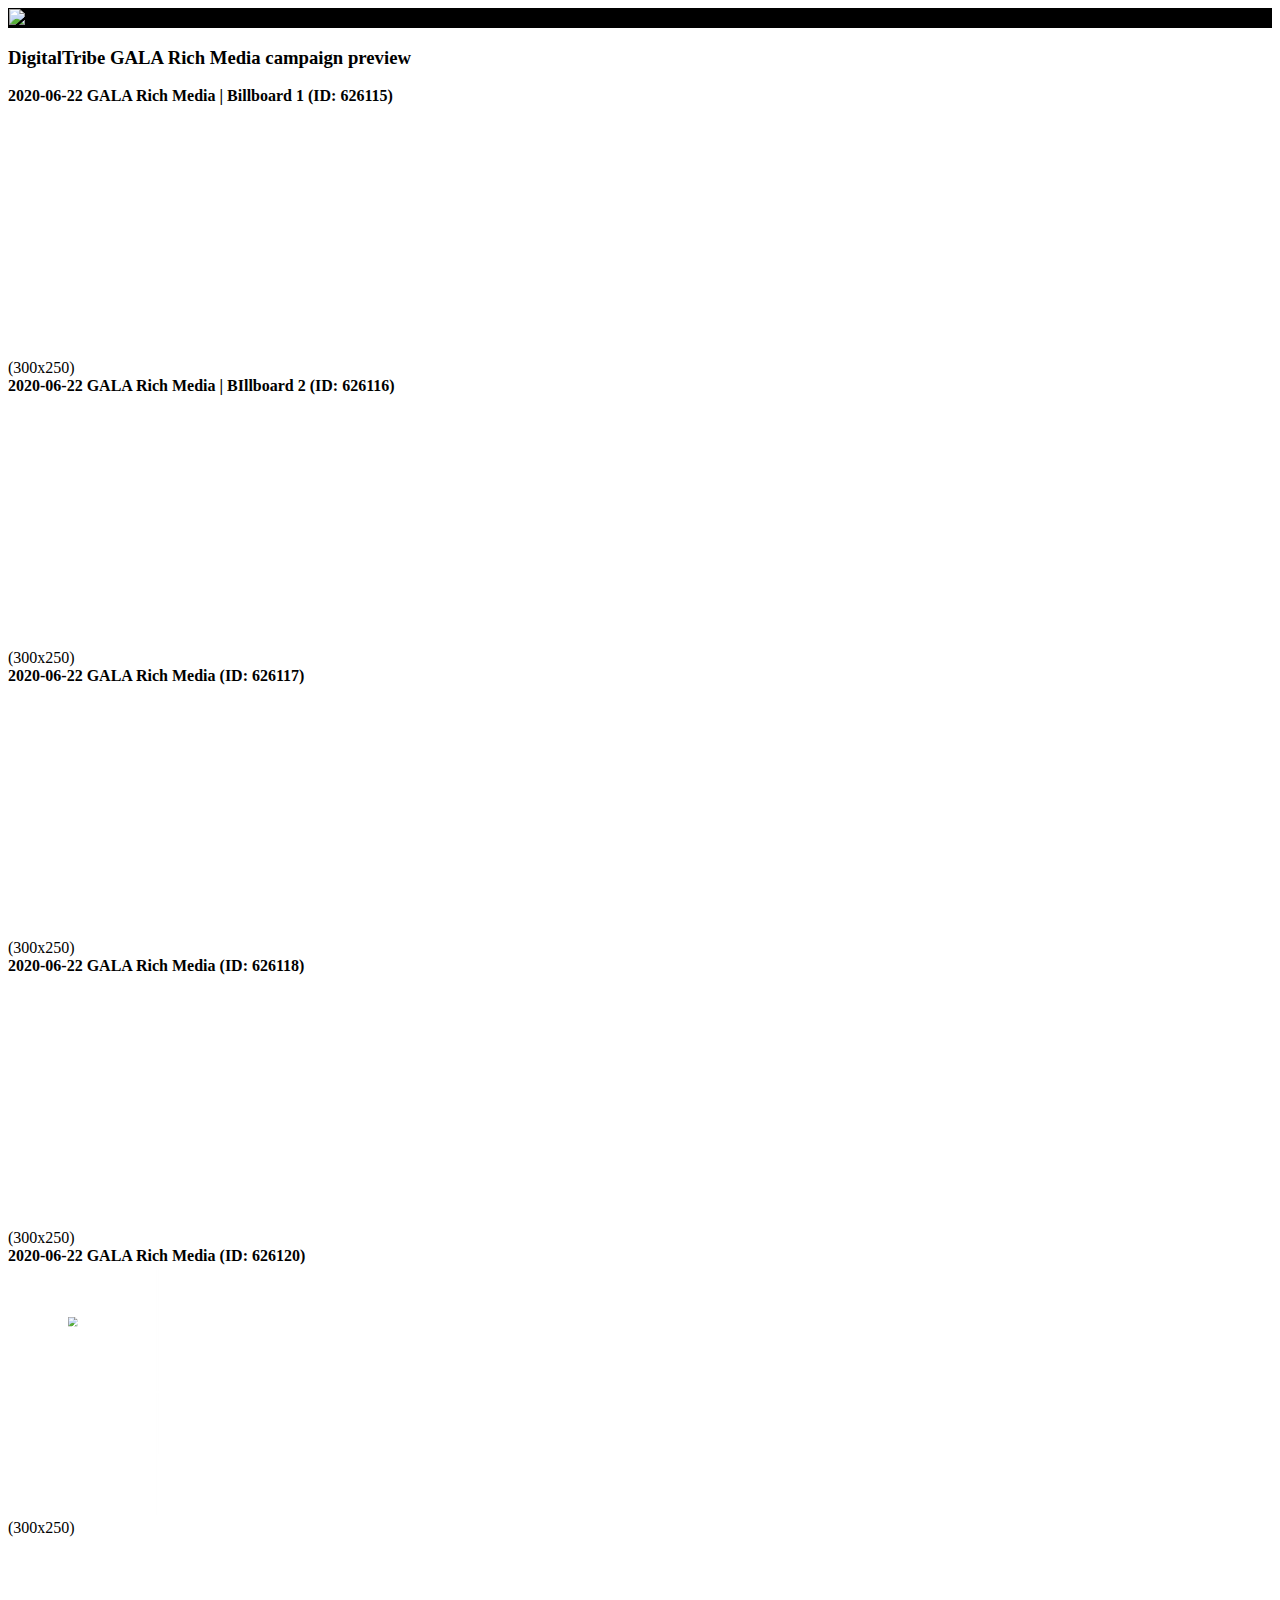
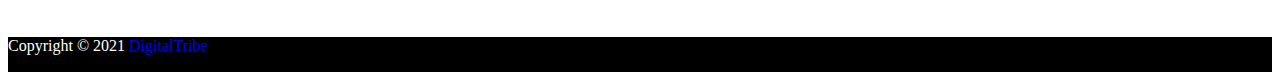
==== index.html @ 0ee173e2 "initial commit" ====
<!DOCTYPE html>
<html>
  <head>
    <meta http-equiv="Content-Type" content="text/html; charset=UTF-8" />
    <style class="vjs-styles-defaults">
      .video-js {
        width: 300px;
        height: 150px;
      }

      .vjs-fluid {
        padding-top: 56.25%;
      }
    </style>

    <title>DigitalTribe Gala Ad campaign</title>
    <link rel="stylesheet" href="style.css" />
    <!-- <link
      rel="shortcut icon"
      href="https://dsp.eskimi.com/favicon.ico"
      type="image/x-icon"
    />
    <link
      rel="icon"
      href="https://dsp.eskimi.com/favicon.ico"
      type="image/x-icon"
    /> -->
  </head>
  <body
    data-new-gr-c-s-check-loaded="14.1014.0"
    data-gr-ext-installed=""
    data-new-gr-c-s-loaded="14.1014.0"
  >
    <div id="header">
      <img
        src="https://digitaltribe.com.ng/images/digitaltribe.png"
        alt="DigitalTribe DSP"
        class="logo"
      />
    </div>
    <div id="container">
      <h3>DigitalTribe GALA Rich Media campaign preview</h3>
      <b>2020-06-22 GALA Rich Media | Billboard 1 (ID: 626115)</b>
      <div class="wrap-ad">
        <iframe
          id="xt-8d504576-757a-4aa0-9af3-96bfdd29bc02"
          width="300"
          height="250"
          scrolling="no"
          frameborder="no"
          __idm_frm__="573"
          src="./cylinder.html"
        ></iframe>
        <div class="summary">(300x250)</div>
      </div>
      <b>2020-06-22 GALA Rich Media | BIllboard 2 (ID: 626116)</b>
      <div class="wrap-ad">
        <iframe
          id="xt-d260eefa-9b21-43c4-afbd-d4ee37118951"
          width="300"
          height="250"
          scrolling="no"
          frameborder="no"
          __idm_frm__="574"
          src="./cylinder2.html"
        ></iframe>
        <div class="summary">(300x250)</div>
      </div>
      <b>2020-06-22 GALA Rich Media (ID: 626117)</b>
      <div class="wrap-ad">
        <iframe
          id="xt-509a84a6-ffee-460e-b8f0-d86a2d448294"
          width="300"
          height="250"
          scrolling="no"
          frameborder="no"
          __idm_frm__="575"
          src="./triangle.html"
        >
        </iframe>
        <div class="summary">(300x250)</div>
      </div>
      <b>2020-06-22 GALA Rich Media (ID: 626118)</b>
      <div class="wrap-ad">
        <iframe
          id="xt-5196b9c2-ee6d-4e06-bc6a-a88331058d88"
          width="300"
          height="250"
          scrolling="no"
          frameborder="no"
          __idm_frm__="576"
          src="triangle2.html"
        ></iframe>

        <div class="summary">(300x250)</div>
      </div>
      <b>2020-06-22 GALA Rich Media (ID: 626120)</b>
      <div class="wrap-ad">
        <iframe
          id="xt-6a8c3e79-687f-4c3a-a2f0-7180f768efb5"
          width="300"
          height="250"
          scrolling="no"
          frameborder="no"
          __idm_frm__="577"
          src="matrix.html"
        ></iframe>
        <script type="text/javascript"></script>
        <div class="summary">(300x250)</div>
      </div>
    </div>
    <div id="footer">
      <div class="copy">
        Copyright © 2021
        <a target="_blank" href="https://digitaltribe.com.ng/">DigitalTribe</a>
      </div>
    </div>
  </body>
</html>
---- style.css ----
#header {
  border: 1px solid black;
  background-color: black;
}

#footer {
  background-color: black;
  height: 35px;
  margin-top: 100px;
}
#footer a {
  text-decoration: none;
}
.copy {
  color: white;
}
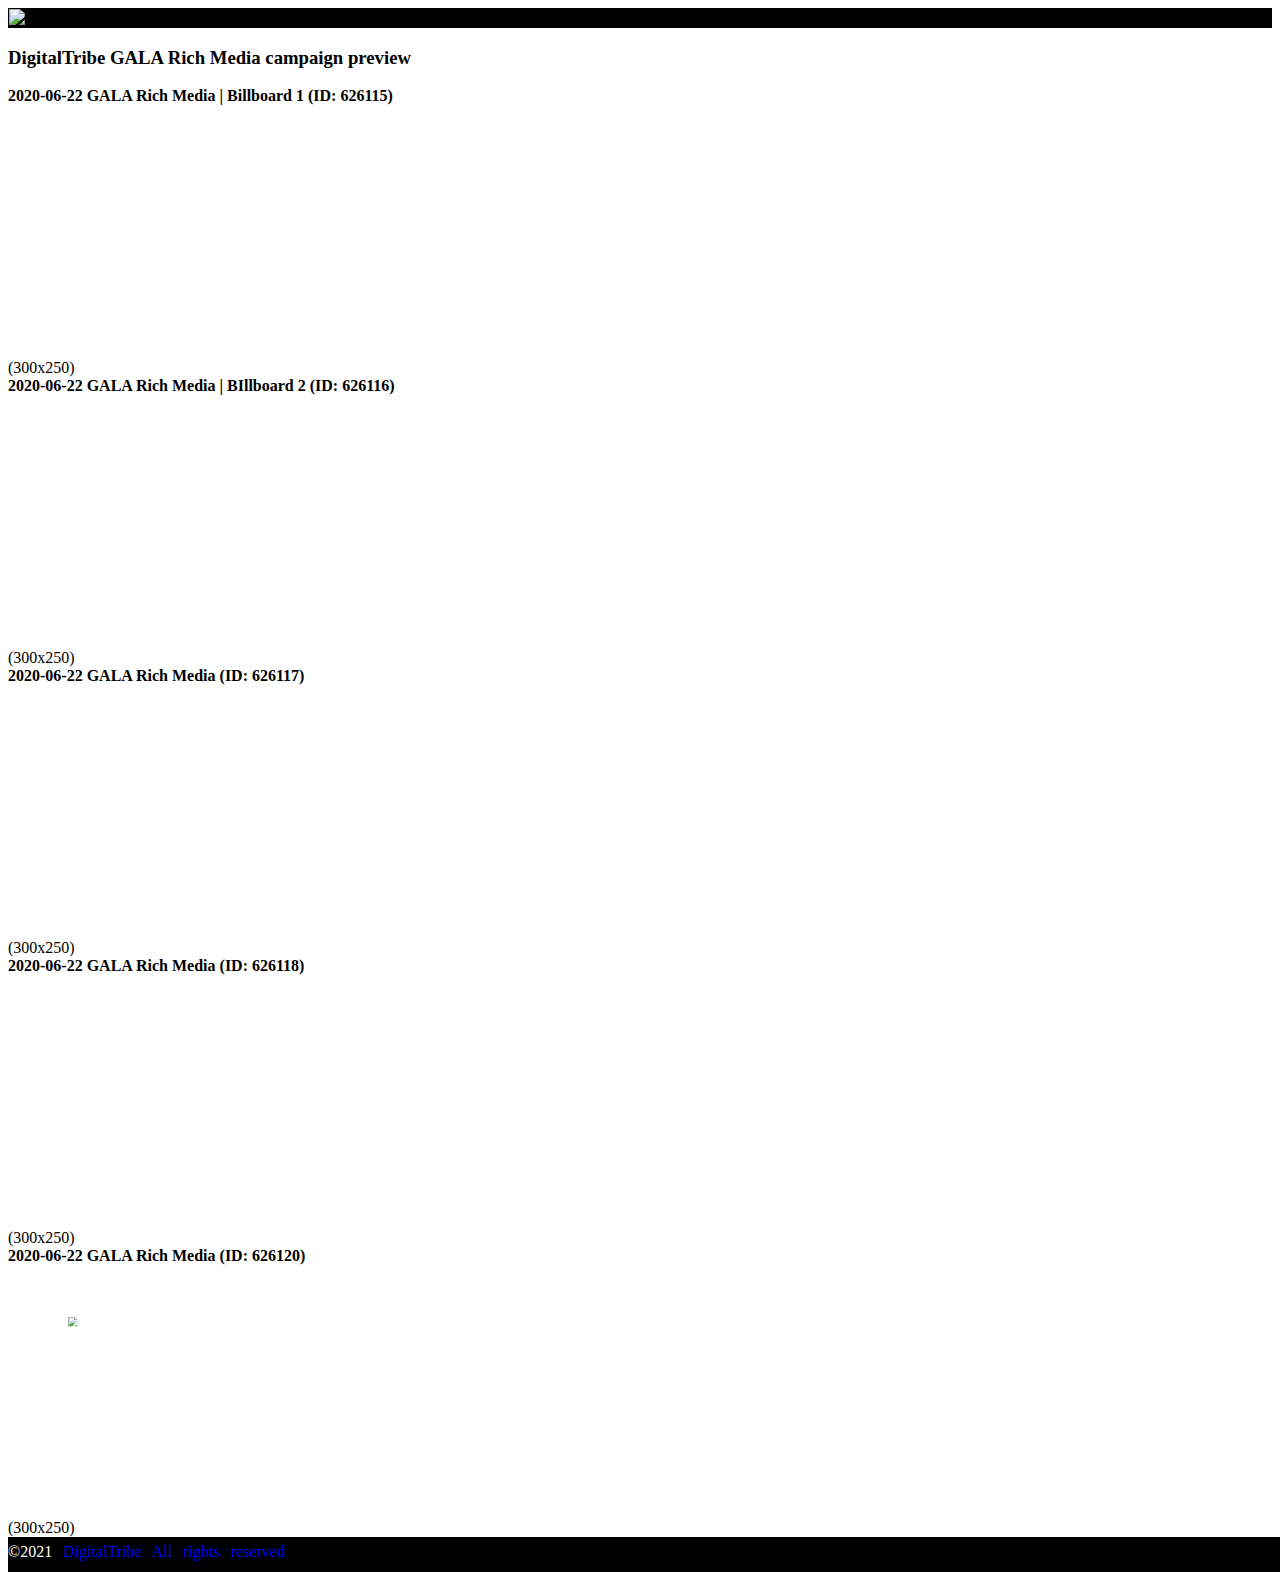
==== commit dfbe41e9: "update" ====
--- a/index.html
+++ b/index.html
@@ -111,8 +111,10 @@
     </div>
     <div id="footer">
       <div class="copy">
-        Copyright © 2021
-        <a target="_blank" href="https://digitaltribe.com.ng/">DigitalTribe</a>
+        ©2021
+        <a target="_blank" href="https://digitaltribe.com.ng/" 
+          >DigitalTribe All rights reserved</a
+        >
       </div>
     </div>
   </body>
--- a/style.css
+++ b/style.css
@@ -6,11 +6,17 @@
 #footer {
   background-color: black;
   height: 35px;
-  margin-top: 100px;
+  width: 1320px;
+  margin-bottom: -50px;
 }
 #footer a {
   text-decoration: none;
 }
+a:visited {
+  color: white;
+}
 .copy {
   color: white;
+  line-height: 30px;
+  word-spacing: 7px;
 }
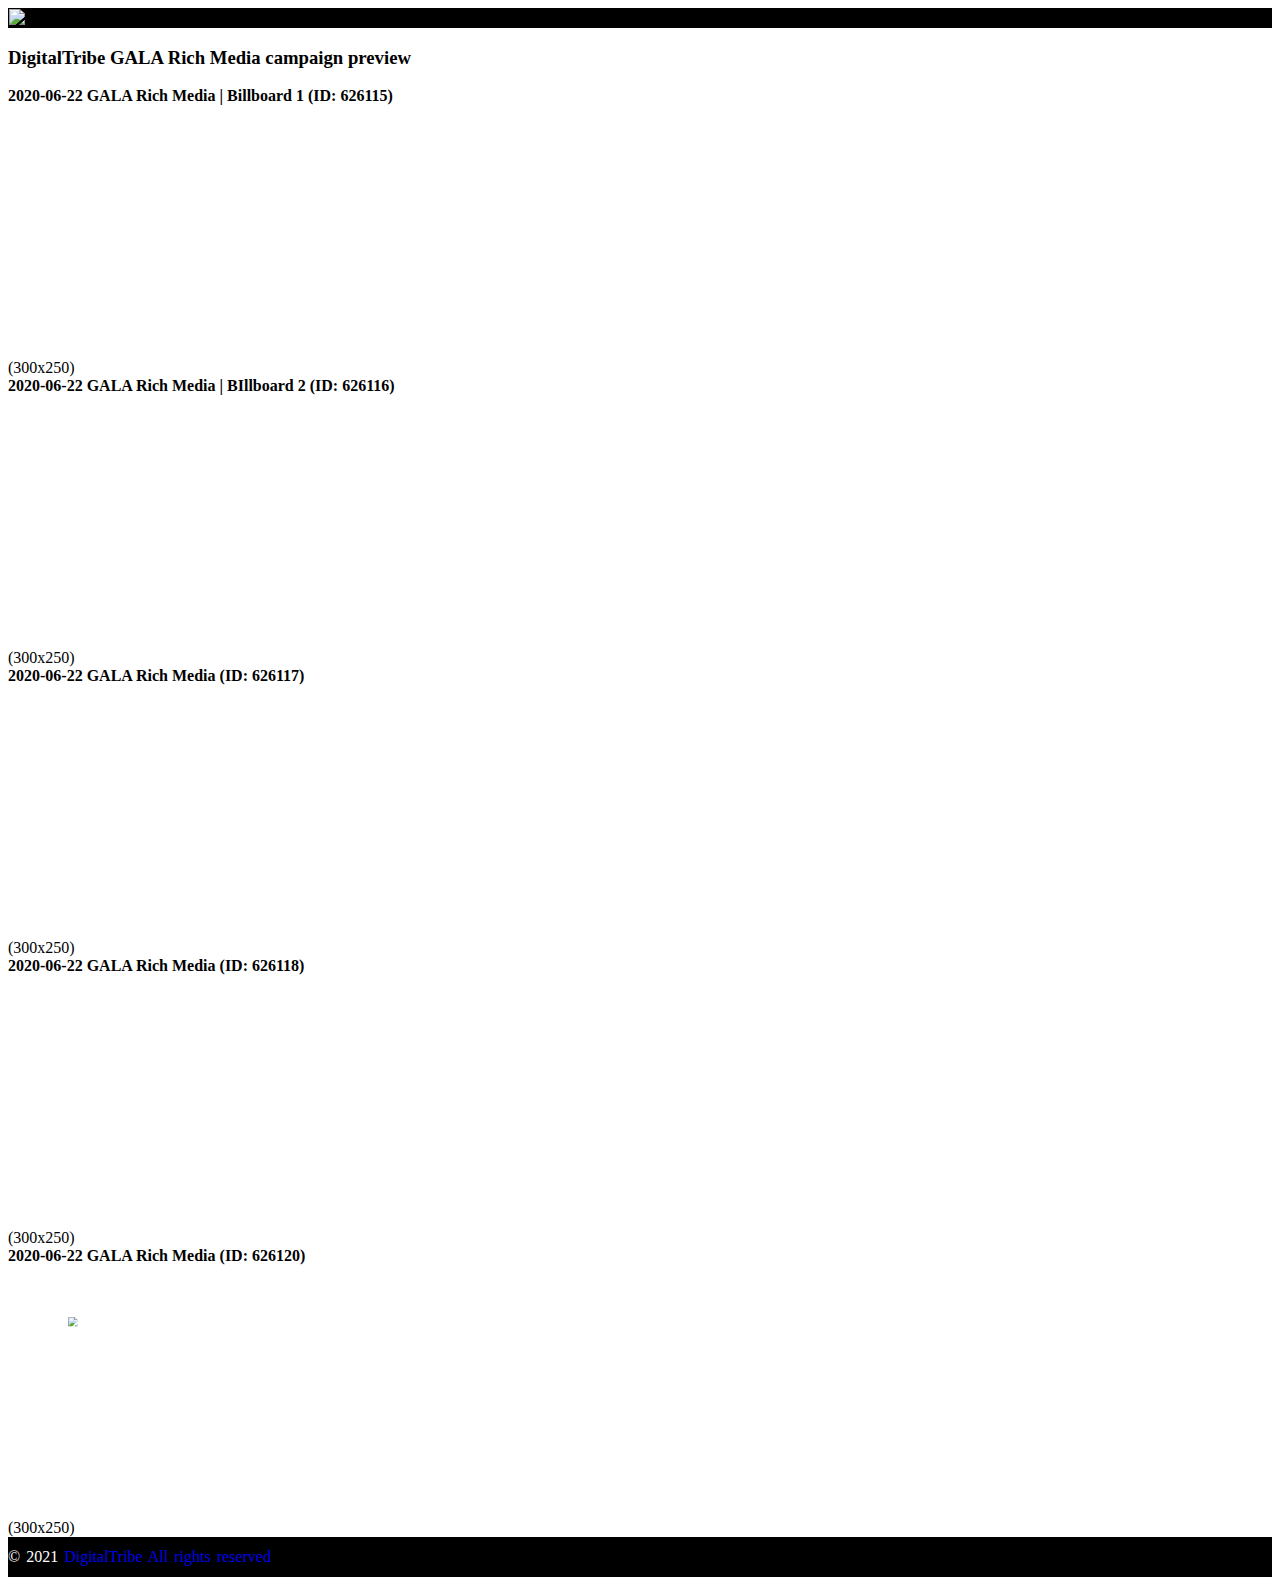
==== commit fced415b: "update2" ====
--- a/index.html
+++ b/index.html
@@ -111,7 +111,7 @@
     </div>
     <div id="footer">
       <div class="copy">
-        ©2021
+        © 2021
         <a target="_blank" href="https://digitaltribe.com.ng/" 
           >DigitalTribe All rights reserved</a
         >
--- a/style.css
+++ b/style.css
@@ -5,8 +5,8 @@
 
 #footer {
   background-color: black;
-  height: 35px;
-  width: 1320px;
+  height: auto;
+  width: auto;
   margin-bottom: -50px;
 }
 #footer a {
@@ -17,6 +17,6 @@
 }
 .copy {
   color: white;
-  line-height: 30px;
-  word-spacing: 7px;
+  line-height: 40px;
+  word-spacing: 2px;
 }
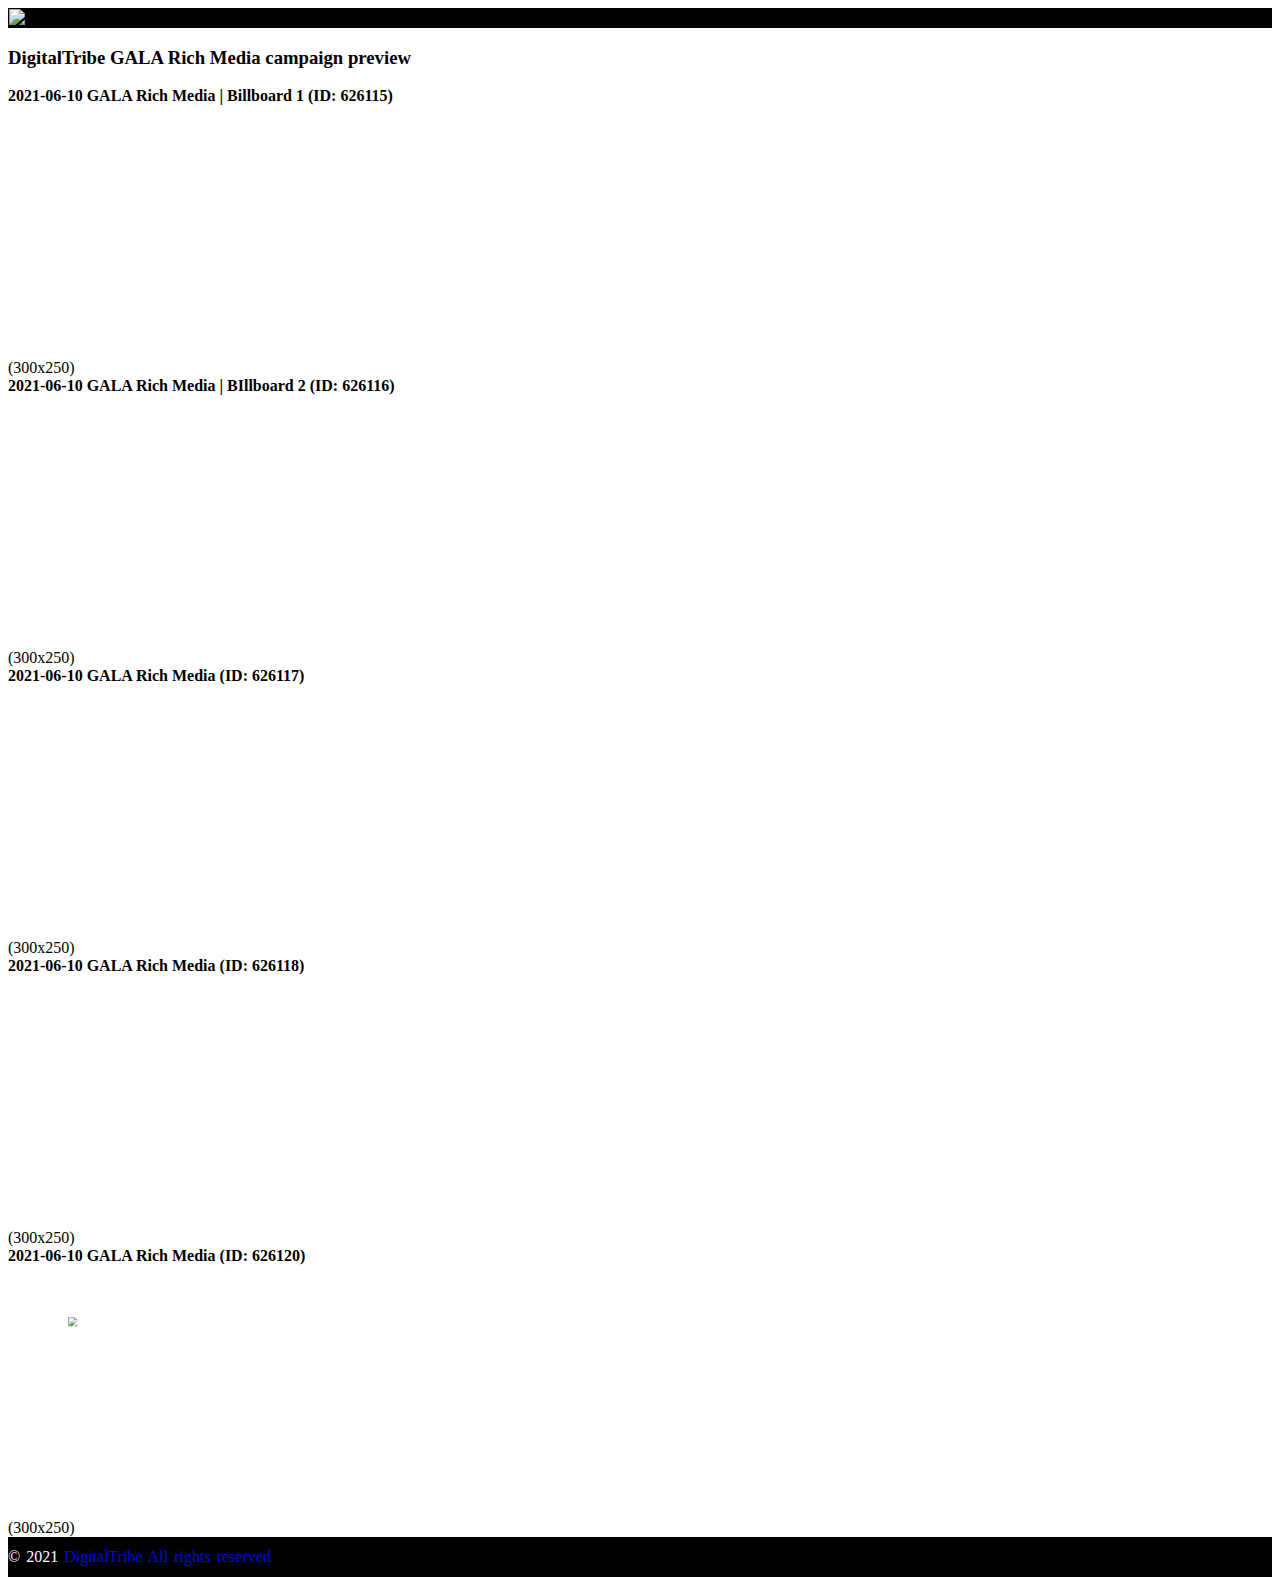
==== commit 3ebef988: "date fixed" ====
--- a/index.html
+++ b/index.html
@@ -40,7 +40,7 @@
     </div>
     <div id="container">
       <h3>DigitalTribe GALA Rich Media campaign preview</h3>
-      <b>2020-06-22 GALA Rich Media | Billboard 1 (ID: 626115)</b>
+      <b>2021-06-10 GALA Rich Media | Billboard 1 (ID: 626115)</b>
       <div class="wrap-ad">
         <iframe
           id="xt-8d504576-757a-4aa0-9af3-96bfdd29bc02"
@@ -53,7 +53,7 @@
         ></iframe>
         <div class="summary">(300x250)</div>
       </div>
-      <b>2020-06-22 GALA Rich Media | BIllboard 2 (ID: 626116)</b>
+      <b>2021-06-10 GALA Rich Media | BIllboard 2 (ID: 626116)</b>
       <div class="wrap-ad">
         <iframe
           id="xt-d260eefa-9b21-43c4-afbd-d4ee37118951"
@@ -66,7 +66,7 @@
         ></iframe>
         <div class="summary">(300x250)</div>
       </div>
-      <b>2020-06-22 GALA Rich Media (ID: 626117)</b>
+      <b>2021-06-10 GALA Rich Media (ID: 626117)</b>
       <div class="wrap-ad">
         <iframe
           id="xt-509a84a6-ffee-460e-b8f0-d86a2d448294"
@@ -80,7 +80,7 @@
         </iframe>
         <div class="summary">(300x250)</div>
       </div>
-      <b>2020-06-22 GALA Rich Media (ID: 626118)</b>
+      <b>2021-06-10 GALA Rich Media (ID: 626118)</b>
       <div class="wrap-ad">
         <iframe
           id="xt-5196b9c2-ee6d-4e06-bc6a-a88331058d88"
@@ -94,7 +94,7 @@
 
         <div class="summary">(300x250)</div>
       </div>
-      <b>2020-06-22 GALA Rich Media (ID: 626120)</b>
+      <b>2021-06-10 GALA Rich Media (ID: 626120)</b>
       <div class="wrap-ad">
         <iframe
           id="xt-6a8c3e79-687f-4c3a-a2f0-7180f768efb5"
@@ -112,7 +112,7 @@
     <div id="footer">
       <div class="copy">
         © 2021
-        <a target="_blank" href="https://digitaltribe.com.ng/" 
+        <a target="_blank" href="https://digitaltribe.com.ng/"
           >DigitalTribe All rights reserved</a
         >
       </div>
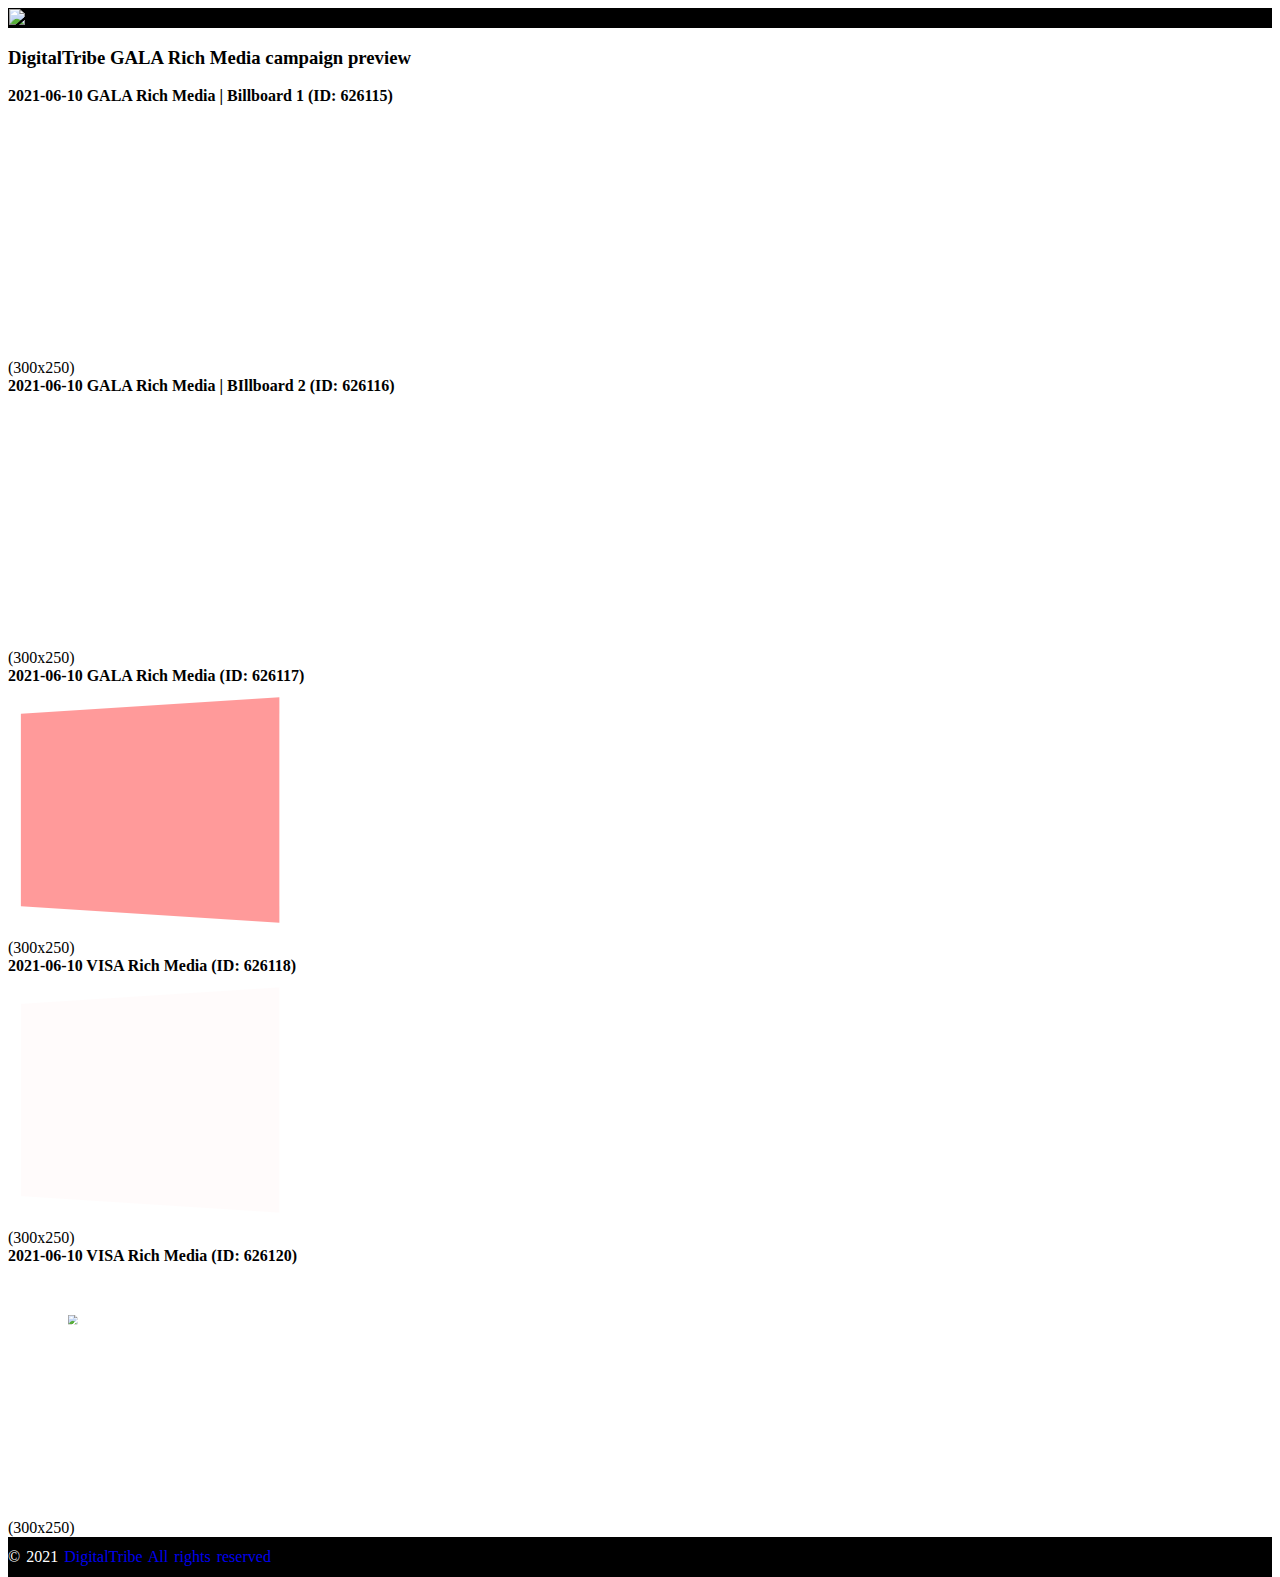
==== commit 4caf3903: "new" ====
--- a/index.html
+++ b/index.html
@@ -14,17 +14,7 @@
     </style>
 
     <title>DigitalTribe Gala Ad campaign</title>
-    <link rel="stylesheet" href="style.css" />
-    <!-- <link
-      rel="shortcut icon"
-      href="https://dsp.eskimi.com/favicon.ico"
-      type="image/x-icon"
-    />
-    <link
-      rel="icon"
-      href="https://dsp.eskimi.com/favicon.ico"
-      type="image/x-icon"
-    /> -->
+    <link rel="stylesheet" href="css\style.css" />
   </head>
   <body
     data-new-gr-c-s-check-loaded="14.1014.0"
@@ -33,14 +23,15 @@
   >
     <div id="header">
       <img
-        src="https://digitaltribe.com.ng/images/digitaltribe.png"
-        alt="DigitalTribe DSP"
-        class="logo"
+      src="https://digitaltribe.com.ng/images/digitaltribe.png"
+      alt="DigitalTribe DSP"
+      class="logo"
       />
     </div>
     <div id="container">
-      <h3>DigitalTribe GALA Rich Media campaign preview</h3>
-      <b>2021-06-10 GALA Rich Media | Billboard 1 (ID: 626115)</b>
+      <h3>
+        <h3>DigitalTribe GALA Rich Media campaign preview</h3>
+        <b>2021-06-10 GALA Rich Media | Billboard 1 (ID: 626115)</b>
       <div class="wrap-ad">
         <iframe
           id="xt-8d504576-757a-4aa0-9af3-96bfdd29bc02"
@@ -49,8 +40,25 @@
           scrolling="no"
           frameborder="no"
           __idm_frm__="573"
-          src="./cylinder.html"
+          src=""
         ></iframe>
+        <script type="text/javascript">
+          (function () {
+            var ife = document.getElementById(
+                "xt-8d504576-757a-4aa0-9af3-96bfdd29bc02"
+              ),
+              ifd = ife.contentDocument
+                ? ife.contentDocument
+                : ife.contentWindow
+                ? ife.contentWindow.document
+                : ife.document;
+            ifd.open("text/html", "replace");
+            ifd.write(
+              '<html>\n<head>\n    <meta http-equiv="content-type" content="text\/html; charset=UTF-8">\n    <meta charset="utf-8">\n    <meta http-equiv="X-UA-Compatible" content="IE=edge,chrome=1">\n    <meta name="viewport" content="width=device-width, initial-scale=1">\n    <link rel="stylesheet" type="text\/css" href="css\/billboard.css">\n    <script type="text\/javascript" src="js\/draggable.js"><\/script>\n    <script type="text\/javascript" src="js\/tweanMax.js"><\/script>\n    <style>\n        .face {\n            background: url(\'https:\/\/s1.im.ge\/2021\/06\/15\/TQxZq.jpg\');\n        }\n    <\/style>\n<style type="text\/css">\nhtml,body{margin:0;padding:0}\n<\/style>\n<body>\n<div id="adArea" class="rct opacity0">\n    <div id="bg1" class="bg1 noVis"><\/div>\n    <div id="mainCont" class="rct">\n    <\/div>\n    <div id="dragEl" class="rct"><\/div>\n<\/div>\n<script>\n    var assets = {};\n\n    var _dsptr = function (e) {\n        var track = new Image();\n        track.src = "";\n    };\n\n    function ctaFunction() {\n        window.open("");\n    }\n<\/script>\n<script src="js\/billboard.js"><\/script>\n<\/body>\n<\/html>\n'
+            );
+            ifd.close();
+          })();
+        </script>
         <div class="summary">(300x250)</div>
       </div>
       <b>2021-06-10 GALA Rich Media | BIllboard 2 (ID: 626116)</b>
@@ -62,8 +70,25 @@
           scrolling="no"
           frameborder="no"
           __idm_frm__="574"
-          src="./cylinder2.html"
+          src=""
         ></iframe>
+        <script type="text/javascript">
+          (function () {
+            var ife = document.getElementById(
+                "xt-d260eefa-9b21-43c4-afbd-d4ee37118951"
+              ),
+              ifd = ife.contentDocument
+                ? ife.contentDocument
+                : ife.contentWindow
+                ? ife.contentWindow.document
+                : ife.document;
+            ifd.open("text/html", "replace");
+            ifd.write(
+              '<html>\n<head>\n    <meta http-equiv="content-type" content="text\/html; charset=UTF-8">\n    <meta charset="utf-8">\n    <meta http-equiv="X-UA-Compatible" content="IE=edge,chrome=1">\n    <meta name="viewport" content="width=device-width, initial-scale=1">\n    <link rel="stylesheet" type="text\/css" href="css\/billboard.css">\n    <script type="text\/javascript" src="js\/draggable.js"><\/script>\n    <script type="text\/javascript" src="js\/tweanMax.js"><\/script>\n    <style>\n        .face {\n            background: url(\'https:\/\/s2.im.ge\/2021\/06\/15\/TTO7h.jpg\');\n        }\n    <\/style>\n<style type="text\/css">\nhtml,body{margin:0;padding:0}\n<\/style>\n<body>\n<div id="adArea" class="rct opacity0">\n    <div id="bg1" class="bg1 noVis"><\/div>\n    <div id="mainCont" class="rct">\n    <\/div>\n    <div id="dragEl" class="rct"><\/div>\n<\/div>\n<script>\n    var assets = {};\n\n    var _dsptr = function (e) {\n        var track = new Image();\n        track.src = ""    };\n\n    function ctaFunction() {\n        window.open("");\n    }\n<\/script>\n<script src="js\/billboard.js"><\/script>\n<\/body>\n<\/html>\n'
+            );
+            ifd.close();
+          })();
+        </script>
         <div class="summary">(300x250)</div>
       </div>
       <b>2021-06-10 GALA Rich Media (ID: 626117)</b>
@@ -75,12 +100,28 @@
           scrolling="no"
           frameborder="no"
           __idm_frm__="575"
-          src="./triangle.html"
-        >
-        </iframe>
+          src=""
+        ></iframe>
+        <script type="text/javascript">
+          (function () {
+            var ife = document.getElementById(
+                "xt-509a84a6-ffee-460e-b8f0-d86a2d448294"
+              ),
+              ifd = ife.contentDocument
+                ? ife.contentDocument
+                : ife.contentWindow
+                ? ife.contentWindow.document
+                : ife.document;
+            ifd.open("text/html", "replace");
+            ifd.write(
+              '<html><head><script type="text\/javascript">var __clickUrl ="#";var __eventUrl ="#";<\/script><meta http-equiv="Content-Type" content="text\/html; charset=UTF-8" /><meta http-equiv="X-UA-Compatible" content="IE=edge,chrome=1" /><meta name="viewport" content="width=device-width, initial-scale=1" ><link rel="stylesheet" type="text\/css" href="css\/triangle.css"><script type="text\/javascript "src="js\/draggable.js"> <\/script><script type="text\/javascript"src="js\/tweanMax.js"><\/script> <style>\n        .face {\n         background: url(\'https:\/\/s2.im.ge\/2021\/06\/15\/TT2pY.jpg\');\n        }\n    <\/style>\n <link rel="stylesheet"/><style>html, body {margin: 0;padding: 0;}</\style>\n<style type="text\/css">\n<style>html,body{margin:0;padding:0}\n<\/style><body><div id="adArea" class="rct opacity0" style="opacity: 1;"><div id="bg1" class="bg1 noVis"><\/div><div id="mainCont" class="rct"><\/div><div id="dragEl" class="rct" style="transform: translate3d(0px, 0px, 0px); cursor: move; touch-action: none; user-select: none; z-index: 1001;"><\/div><\/div><script>var assets = {};function ctaFunction() {window.open(__clickUrl);}function _dsptr(e) {var track = new Image();track.src = __eventUrl + e;};var ft = true;function dragft() {if (ft) {ft = false;_dsptr("started");}}<\/script><script src="js\/triangle.js"><\/script><\/body><\/html>'
+            );
+            ifd.close();
+          })();
+        </script>
         <div class="summary">(300x250)</div>
       </div>
-      <b>2021-06-10 GALA Rich Media (ID: 626118)</b>
+      <b>2021-06-10 VISA Rich Media (ID: 626118)</b>
       <div class="wrap-ad">
         <iframe
           id="xt-5196b9c2-ee6d-4e06-bc6a-a88331058d88"
@@ -89,12 +130,28 @@
           scrolling="no"
           frameborder="no"
           __idm_frm__="576"
-          src="triangle2.html"
+          src=""
         ></iframe>
-
+        <script type="text/javascript">
+          (function () {
+            var ife = document.getElementById(
+                "xt-5196b9c2-ee6d-4e06-bc6a-a88331058d88"
+              ),
+              ifd = ife.contentDocument
+                ? ife.contentDocument
+                : ife.contentWindow
+                ? ife.contentWindow.document
+                : ife.document;
+            ifd.open("text/html", "replace");
+            ifd.write(
+              '<html><head><script type="text\/javascript">var __clickUrl ="#";var __eventUrl ="#";<\/script><meta http-equiv="Content-Type" content="text\/html; charset=UTF-8" /><meta http-equiv="X-UA-Compatible" content="IE=edge,chrome=1" /><meta name="viewport" content="width=device-width, initial-scale=1" ><link rel="stylesheet" type="text\/css" href="css\/billboard.css"><script type="text\/javascript "src="js\/draggable.js"> <\/script><script type="text\/javascript"src="js\/tweanMax.js"><\/script> <style>\n        .face {\n         background: url(\'https:\/\/s2.im.ge\/2021\/06\/15\/TTLe1.jpg\');\n        }\n    <\/style>\n <\/style>\n<link rel="stylesheet"/><style>html, body {margin: 0;padding: 0;}</\style>\n<style> html,body{margin:0;padding:0}\n<\/style><body><div id="adArea" class="rct opacity0" style="opacity: 1;"><div id="bg1" class="bg1 noVis"><\/div><div id="mainCont" class="rct"><\/div><div id="dragEl" class="rct" style="transform: translate3d(0px, 0px, 0px); cursor: move; touch-action: none; user-select: none; z-index: 1001;"><\/div><\/div><script>var assets = {};function ctaFunction() {window.open(__clickUrl);}function _dsptr(e) {var track = new Image();track.src = __eventUrl + e;};var ft = true;function dragft() {if (ft) {ft = false;_dsptr("started");}}<\/script><script src="js\/triangle.js"><\/script><\/body><\/html>'
+            );
+            ifd.close();
+          })();
+        </script>
         <div class="summary">(300x250)</div>
       </div>
-      <b>2021-06-10 GALA Rich Media (ID: 626120)</b>
+      <b>2021-06-10 VISA Rich Media (ID: 626120)</b>
       <div class="wrap-ad">
         <iframe
           id="xt-6a8c3e79-687f-4c3a-a2f0-7180f768efb5"
@@ -103,19 +160,34 @@
           scrolling="no"
           frameborder="no"
           __idm_frm__="577"
-          src="matrix.html"
+          src=""
         ></iframe>
-        <script type="text/javascript"></script>
+        <script type="text/javascript">
+          (function () {
+            var ife = document.getElementById(
+                "xt-6a8c3e79-687f-4c3a-a2f0-7180f768efb5"
+              ),
+              ifd = ife.contentDocument
+                ? ife.contentDocument
+                : ife.contentWindow
+                ? ife.contentWindow.document
+                : ife.document;
+            ifd.open("text/html", "replace");
+            ifd.write(
+              '<html><head><script type="text\/javascript">var __clickUrl = "#";var __eventUrl = "#";<\/script><meta http-equiv="Content-Type" content="text\/html; charset=UTF-8" /> <script src="https:\/\/code.jquery.com\/jquery-3.6.0.min.js"integrity="sha256-\/xUj+3OJU5yExlq6GSYGSHk7tPXikynS7ogEvDej\/m4="crossorigin="anonymous"><\/script><style>* {box-sizing: border-box;}html,body {font-family: sans-serif;margin: 0;width: 300px;height: 600px;}.main_image {position: absolute;left: 50%;top: 50%;width: 300px;height: 250px;margin-left: -150px;margin-top: -125px;transform: scale(0.6);z-index: 1;transition: all 1s;}.anim {animation: tadam 1s ease-out forwards;top: 100%;position: relative;transform: scale(0.1);overflow: hidden;}@keyframes tadam {to {top: 0;transform: scale(1);}}.scene {width: 300px;height: 250px;perspective: 2000px; background: url(\'https:\/\/s2.im.ge\/2021\/06\/15\/TTtex.jpg\');position: relative;z-index: 2;}.cube.touchme { transform: rotateY(45deg); }.cube { position: relative; transform-style: preserve-3d; transition: all 1s; float: left; margin: 1px; left: 0;right: 0;top: 0;bottom: 0;}.cube:hover {transform: rotateY(45deg);}.cube.show-back {transform: rotateY(180deg);}.cube__face {position: absolute;width: 100%;height: 100%;line-height: 200px;font-size: 40px;font-weight: bold;color: white;ext-align: center;backface-visibility: hidden;}.cube__face--right {background: grey;}.cube__face--left { background: grey } .cube__face--top { background: grey; } .cube__face--bottom { background: grey; } .cube__face--front { transform: rotateY(0deg) translateZ(15px); } .cube__face--right { width: 30px; transform: rotateY(90deg) translateZ(133px); } .cube__face--back { transform: rotateY(180deg) translateZ(15px); } .cube__face--left { width: 30px; transform: rotateY(-90deg) translateZ(15px);} .cube__face--top { height: 30px; transform: rotateX(90deg) translateZ(15px);}.cube__face--bottom {height: 30px;transform: rotateX(-90deg) translateZ(133px);}label {margin-right: 10px;}.frontimg {background: url(\'https:\/\/s2.im.ge\/2021\/06\/15\/TTtex.jpg\');}</style><style>html,body{margin:0;padding:0}\n<\/style><body><div class="anim"><div class="scene"><\/div><div class="main_image" onclick="ctaFunction()"><img src=\'https:\/\/s2.im.ge\/2021\/06\/15\/TTtex.jpg\'><\/div><div class="frontimg"><\/div><div class="htm" style="display:none;"><div class="cube"><div class="cube__face cube__face--front"><\/div><div class="cube__face cube__face--back"><\/div><div class="cube__face cube__face--right"><\/div><div class="cube__face cube__face--left"><\/div><div class="cube__face cube__face--top"><\/div><div class="cube__face cube__face--bottom"><\/div><\/div><\/div><\/div><script type="text\/javascript" src="https:\/\/dsp.eskimi.com\/files\/upload\/js\/1_249535ef0e8efdcf33_2212294583.js?_=1592846575"><\/script><\/body><\/html>'
+            );
+            ifd.close();
+          })();
+        </script>
         <div class="summary">(300x250)</div>
       </div>
-    </div>
     <div id="footer">
       <div class="copy">
         © 2021
         <a target="_blank" href="https://digitaltribe.com.ng/"
           >DigitalTribe All rights reserved</a
         >
-      </div>
+    </div>
     </div>
   </body>
-</html>
+</html>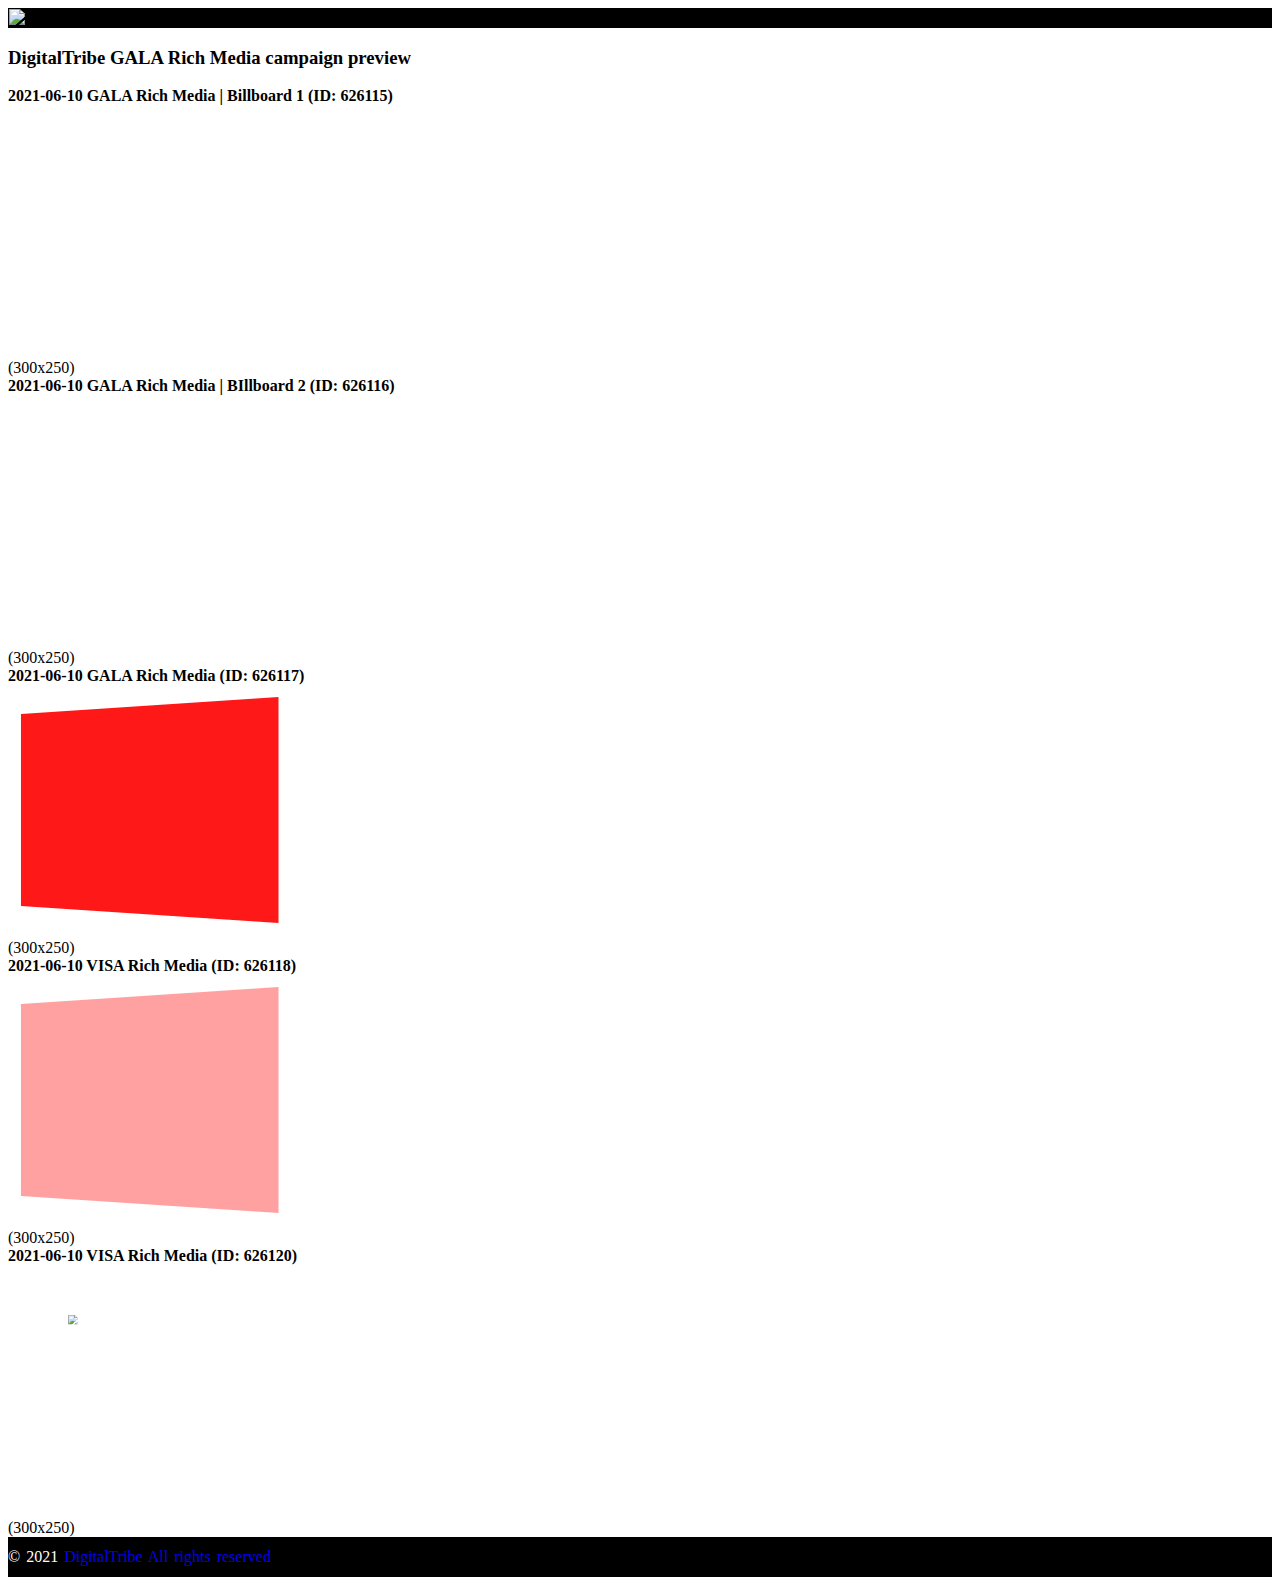
==== commit 09020de2: "trial" ====
--- a/index.html
+++ b/index.html
@@ -54,7 +54,7 @@
                 : ife.document;
             ifd.open("text/html", "replace");
             ifd.write(
-              '<html>\n<head>\n    <meta http-equiv="content-type" content="text\/html; charset=UTF-8">\n    <meta charset="utf-8">\n    <meta http-equiv="X-UA-Compatible" content="IE=edge,chrome=1">\n    <meta name="viewport" content="width=device-width, initial-scale=1">\n    <link rel="stylesheet" type="text\/css" href="css\/billboard.css">\n    <script type="text\/javascript" src="js\/draggable.js"><\/script>\n    <script type="text\/javascript" src="js\/tweanMax.js"><\/script>\n    <style>\n        .face {\n            background: url(\'https:\/\/s1.im.ge\/2021\/06\/15\/TQxZq.jpg\');\n        }\n    <\/style>\n<style type="text\/css">\nhtml,body{margin:0;padding:0}\n<\/style>\n<body>\n<div id="adArea" class="rct opacity0">\n    <div id="bg1" class="bg1 noVis"><\/div>\n    <div id="mainCont" class="rct">\n    <\/div>\n    <div id="dragEl" class="rct"><\/div>\n<\/div>\n<script>\n    var assets = {};\n\n    var _dsptr = function (e) {\n        var track = new Image();\n        track.src = "";\n    };\n\n    function ctaFunction() {\n        window.open("");\n    }\n<\/script>\n<script src="js\/billboard.js"><\/script>\n<\/body>\n<\/html>\n'
+              '<html>\n<head>\n    <meta http-equiv="content-type" content="text\/html; charset=UTF-8">\n    <meta charset="utf-8">\n    <meta http-equiv="X-UA-Compatible" content="IE=edge,chrome=1">\n    <meta name="viewport" content="width=device-width, initial-scale=1">\n    <link rel="stylesheet" type="text\/css" href="css\/billboard.css">\n    <script type="text\/javascript" src="js\/draggable.js"><\/script>\n    <script type="text\/javascript" src="js\/tweanMax.js"><\/script>\n    <style>\n        .face {\n            background:url(\'https:\/\/digitaltribeadcampaign.vercel.app\/gala1.jpg\');\n        }\n    <\/style>\n<style type="text\/css">\nhtml,body{margin:0;padding:0}\n<\/style>\n<body>\n<div id="adArea" class="rct opacity0">\n    <div id="bg1" class="bg1 noVis"><\/div>\n    <div id="mainCont" class="rct">\n    <\/div>\n    <div id="dragEl" class="rct"><\/div>\n<\/div>\n<script>\n    var assets = {};\n\n    var _dsptr = function (e) {\n        var track = new Image();\n        track.src = "";\n    };\n\n    function ctaFunction() {\n        window.open("");\n    }\n<\/script>\n<script src="js\/billboard.js"><\/script>\n<\/body>\n<\/html>\n'
             );
             ifd.close();
           })();
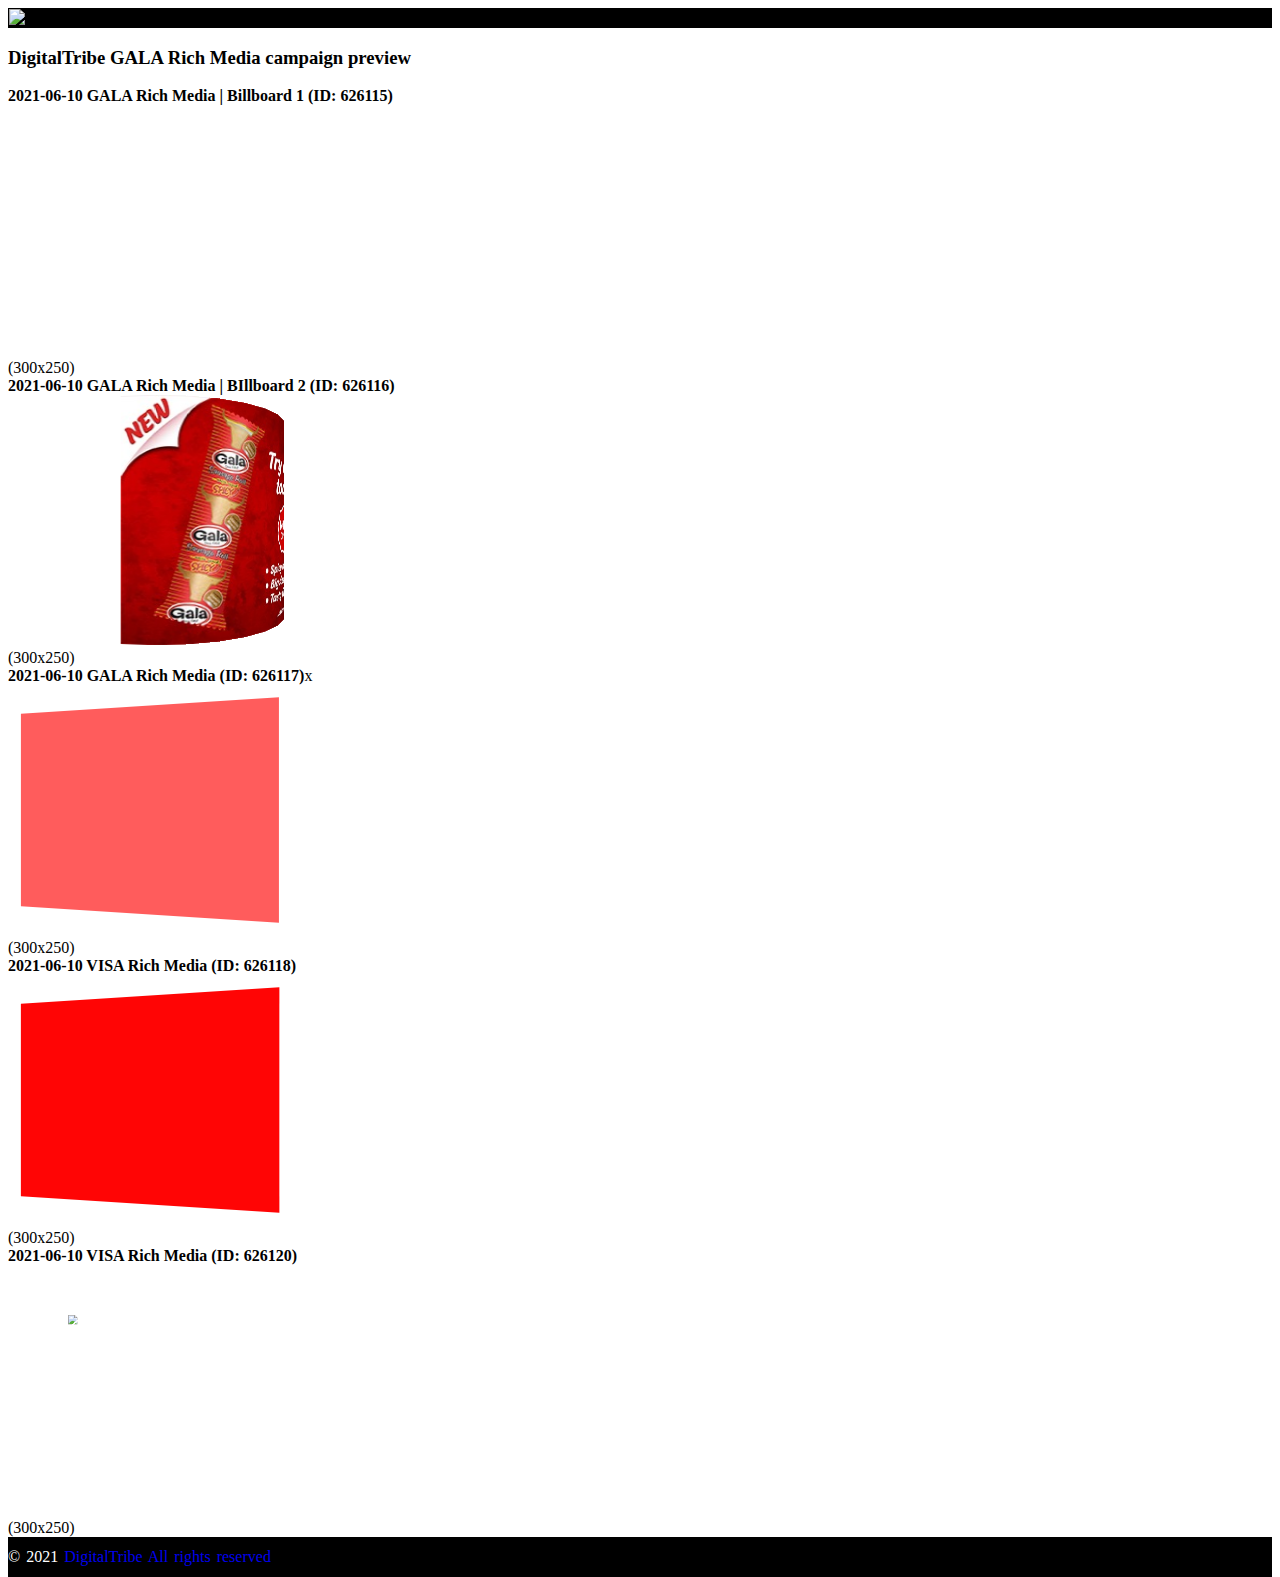
==== commit 8a6b0e5d: "js added" ====
--- a/index.html
+++ b/index.html
@@ -54,7 +54,7 @@
                 : ife.document;
             ifd.open("text/html", "replace");
             ifd.write(
-              '<html>\n<head>\n    <meta http-equiv="content-type" content="text\/html; charset=UTF-8">\n    <meta charset="utf-8">\n    <meta http-equiv="X-UA-Compatible" content="IE=edge,chrome=1">\n    <meta name="viewport" content="width=device-width, initial-scale=1">\n    <link rel="stylesheet" type="text\/css" href="css\/billboard.css">\n    <script type="text\/javascript" src="js\/draggable.js"><\/script>\n    <script type="text\/javascript" src="js\/tweanMax.js"><\/script>\n    <style>\n        .face {\n            background:url(\'https:\/\/digitaltribeadcampaign.vercel.app\/gala1.jpg\');\n        }\n    <\/style>\n<style type="text\/css">\nhtml,body{margin:0;padding:0}\n<\/style>\n<body>\n<div id="adArea" class="rct opacity0">\n    <div id="bg1" class="bg1 noVis"><\/div>\n    <div id="mainCont" class="rct">\n    <\/div>\n    <div id="dragEl" class="rct"><\/div>\n<\/div>\n<script>\n    var assets = {};\n\n    var _dsptr = function (e) {\n        var track = new Image();\n        track.src = "";\n    };\n\n    function ctaFunction() {\n        window.open("");\n    }\n<\/script>\n<script src="js\/billboard.js"><\/script>\n<\/body>\n<\/html>\n'
+              '<html>\n<head>\n    <meta http-equiv="content-type" content="text\/html; charset=UTF-8">\n    <meta charset="utf-8">\n    <meta http-equiv="X-UA-Compatible" content="IE=edge,chrome=1">\n    <meta name="viewport" content="width=device-width, initial-scale=1">\n    <link rel="stylesheet" type="text\/css" href="css\/billboard.css">\n    <script type="text\/javascript" src="js\/draggable.js"><\/script>\n    <script type="text\/javascript" src="js\/tweanMax.js"><\/script>\n    <style>\n        .face {\n            background:url(\'https:\//digitaltribeadcampaign.vercel.app/gala1.jpg\');\n        }\n    <\/style>\n<style type="text\/css">\nhtml,body{margin:0;padding:0}\n<\/style>\n<body>\n<div id="adArea" class="rct opacity0">\n    <div id="bg1" class="bg1 noVis"><\/div>\n    <div id="mainCont" class="rct">\n    <\/div>\n    <div id="dragEl" class="rct"><\/div>\n<\/div>\n<script>\n    var assets = {};\n\n    var _dsptr = function (e) {\n        var track = new Image();\n        track.src = "";\n    };\n\n    function ctaFunction() {\n        window.open("");\n    }\n<\/script>\n<script src="js\/billboard.js"><\/script>\n<\/body>\n<\/html>\n'
             );
             ifd.close();
           })();
@@ -84,14 +84,14 @@
                 : ife.document;
             ifd.open("text/html", "replace");
             ifd.write(
-              '<html>\n<head>\n    <meta http-equiv="content-type" content="text\/html; charset=UTF-8">\n    <meta charset="utf-8">\n    <meta http-equiv="X-UA-Compatible" content="IE=edge,chrome=1">\n    <meta name="viewport" content="width=device-width, initial-scale=1">\n    <link rel="stylesheet" type="text\/css" href="css\/billboard.css">\n    <script type="text\/javascript" src="js\/draggable.js"><\/script>\n    <script type="text\/javascript" src="js\/tweanMax.js"><\/script>\n    <style>\n        .face {\n            background: url(\'https:\/\/s2.im.ge\/2021\/06\/15\/TTO7h.jpg\');\n        }\n    <\/style>\n<style type="text\/css">\nhtml,body{margin:0;padding:0}\n<\/style>\n<body>\n<div id="adArea" class="rct opacity0">\n    <div id="bg1" class="bg1 noVis"><\/div>\n    <div id="mainCont" class="rct">\n    <\/div>\n    <div id="dragEl" class="rct"><\/div>\n<\/div>\n<script>\n    var assets = {};\n\n    var _dsptr = function (e) {\n        var track = new Image();\n        track.src = ""    };\n\n    function ctaFunction() {\n        window.open("");\n    }\n<\/script>\n<script src="js\/billboard.js"><\/script>\n<\/body>\n<\/html>\n'
+              '<html>\n<head>\n    <meta http-equiv="content-type" content="text\/html; charset=UTF-8">\n    <meta charset="utf-8">\n    <meta http-equiv="X-UA-Compatible" content="IE=edge,chrome=1">\n    <meta name="viewport" content="width=device-width, initial-scale=1">\n    <link rel="stylesheet" type="text\/css" href="css\/billboard.css">\n    <script type="text\/javascript" src="js\/draggable.js"><\/script>\n    <script type="text\/javascript" src="js\/tweanMax.js"><\/script>\n    <style>\n        .face {\n            background: url(\'gala.jpeg\');\n        }\n    <\/style>\n<style type="text\/css">\nhtml,body{margin:0;padding:0}\n<\/style>\n<body>\n<div id="adArea" class="rct opacity0">\n    <div id="bg1" class="bg1 noVis"><\/div>\n    <div id="mainCont" class="rct">\n    <\/div>\n    <div id="dragEl" class="rct"><\/div>\n<\/div>\n<script>\n    var assets = {};\n\n    var _dsptr = function (e) {\n        var track = new Image();\n        track.src = ""    };\n\n    function ctaFunction() {\n        window.open("");\n    }\n<\/script>\n<script src="js\/billboard.js"><\/script>\n<\/body>\n<\/html>\n'
             );
             ifd.close();
           })();
         </script>
         <div class="summary">(300x250)</div>
       </div>
-      <b>2021-06-10 GALA Rich Media (ID: 626117)</b>
+      <b>2021-06-10 GALA Rich Media (ID: 626117)</b>x
       <div class="wrap-ad">
         <iframe
           id="xt-509a84a6-ffee-460e-b8f0-d86a2d448294"
